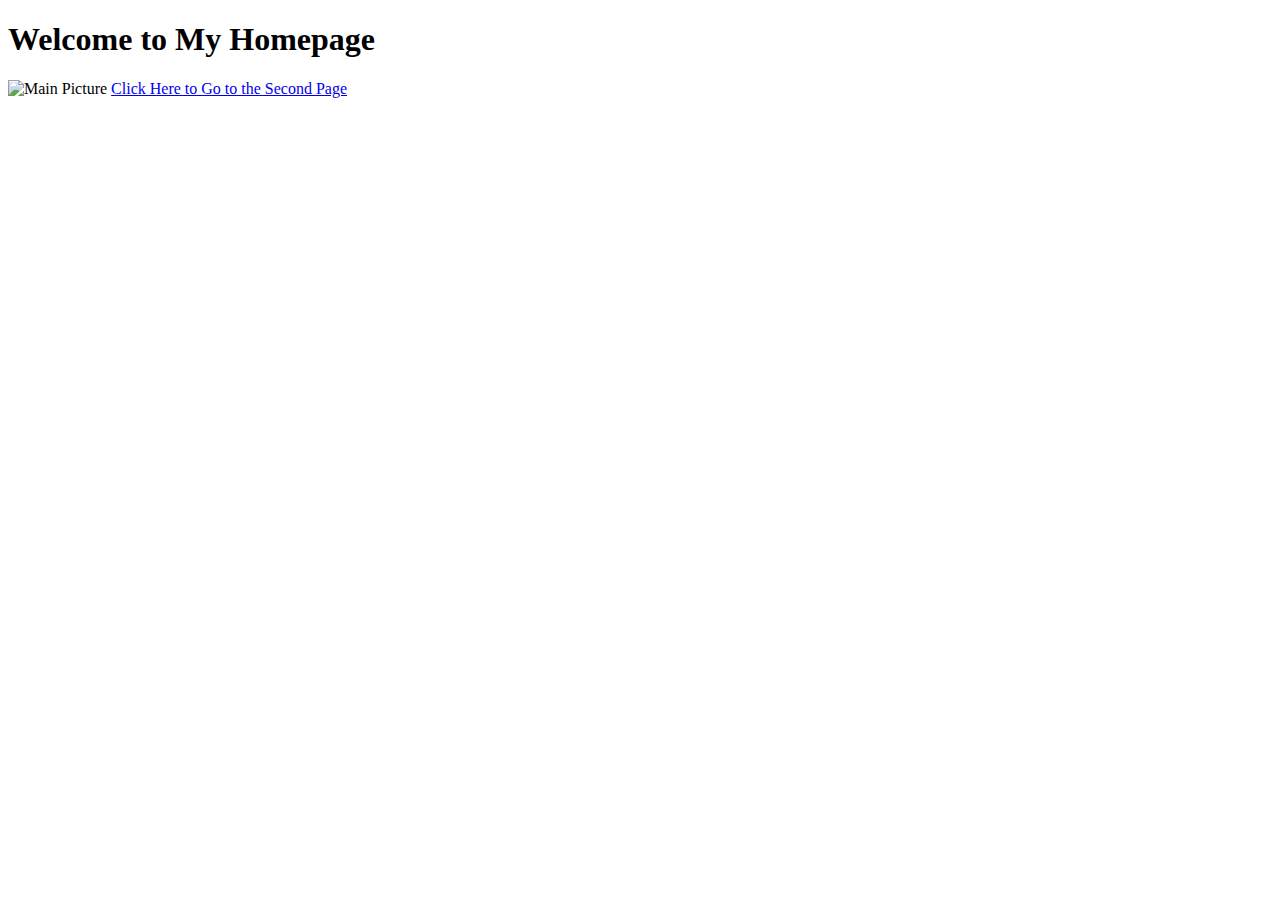
==== index1.html @ 093ee247 "Create index1.html" ====
<!DOCTYPE html>
<html>
	<head>
		<meta charset="UTF-8">
		<title>My Homepage</title>
		<link rel="stylesheet" href="style.css">
	</head>
	<body>
		<header>
			<h1>Welcome to My Homepage</h1>
		</header>
		<main>
			<img src="mainpicture.jpg" alt="Main Picture">
			<a href="second-page.html">Click Here to Go to the Second Page</a>
		</main>
	</body>
</html>
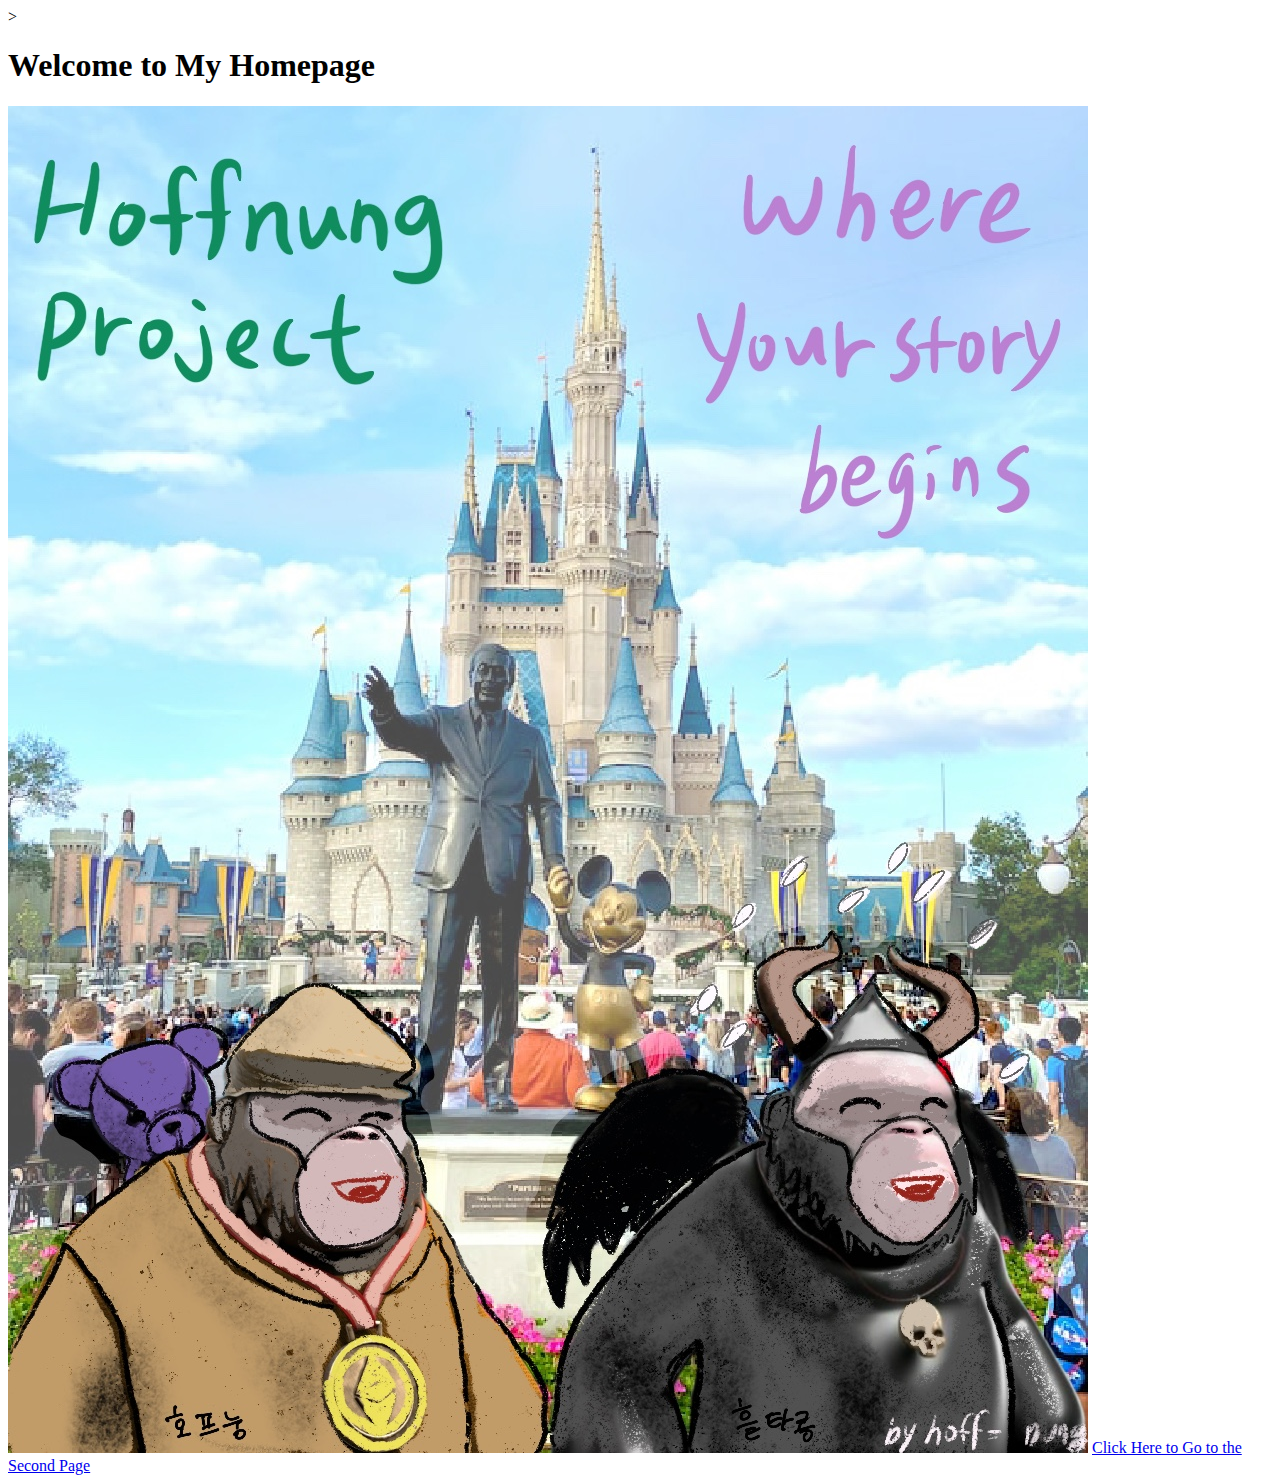
==== commit 8f07447b: "Update index1.html" ====
--- a/index1.html
+++ b/index1.html
@@ -2,8 +2,7 @@
 <html>
 	<head>
 		<meta charset="UTF-8">
-		<title>My Homepage</title>
-		<link rel="stylesheet" href="style.css">
+		<title>My Homepage</title>>
 	</head>
 	<body>
 		<header>
@@ -11,7 +10,7 @@
 		</header>
 		<main>
 			<img src="mainpicture.jpg" alt="Main Picture">
-			<a href="second-page.html">Click Here to Go to the Second Page</a>
+			<a href="index2.html">Click Here to Go to the Second Page</a>
 		</main>
 	</body>
 </html>
